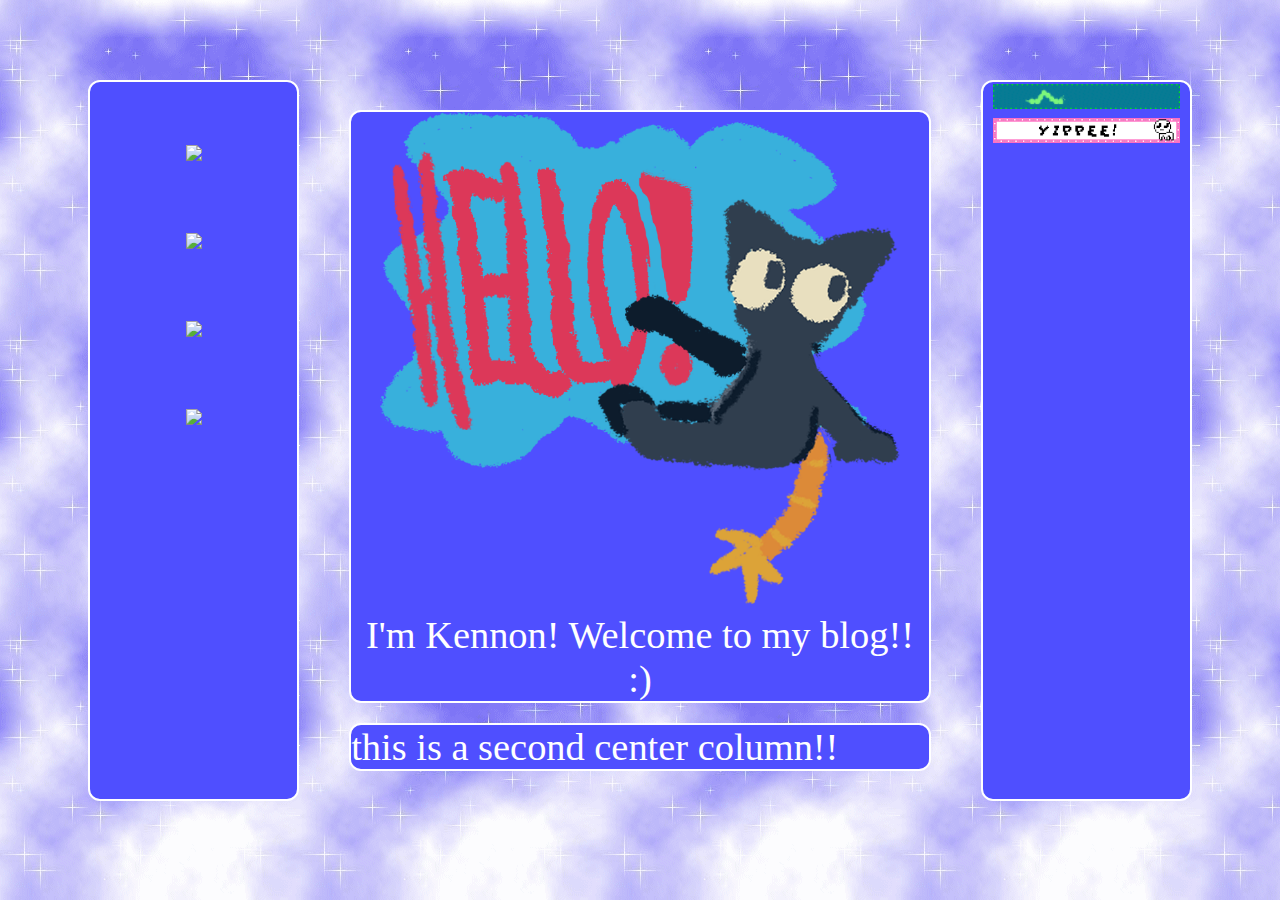
==== index.html @ 5536f4b5 "start of media queries" ====
<!DOCTYPE html>
<html lang="en">
<head>
    <meta charset="UTF-8">
    <meta http-equiv="X-UA-Compatible" content="IE=edge">
    <meta name="viewport" content="width=device-width, initial-scale=1.0">
    <title>TEST WEBSITE!!!!!! !! !! ! ! !!!!!</title>
    <link rel="stylesheet" href="style.css">
    <link rel="preconnect" href="https://fonts.googleapis.com">
<link rel="preconnect" href="https://fonts.gstatic.com" crossorigin>
<link href="https://fonts.googleapis.com/css2?family=Nabla&display=swap" rel="stylesheet">
<link rel="preconnect" href="https://fonts.googleapis.com">
<link rel="preconnect" href="https://fonts.gstatic.com" crossorigin>
<link href="https://fonts.googleapis.com/css2?family=Paytone+One&display=swap" rel="stylesheet">
</head>
<body>
    <div class="webcolumns">
<!--LEFT SIDEBAR-->
        <div class="lsidebar">
            <br>
                <center><a href="index.html"><img src="home.png" width="90%"></a></center><br>
                <center><a href="blog.html"><img src="blog.png" width="90%"></a></center><br>
                <center><a href="links.html"><img src="links.png" width="90%"></a></center><br>
                <center><a href="https://kennoncummings.cargo.site/"><img src="port.png" width="90%"></a></center>
                <br>
        </div>
<!--CENTER CONTENT-->
            <div class="center">
                <div class="centercol">
                    <center><img src="HELLO.png" width="90%">
                        I'm Kennon! Welcome to my blog!! :) 
                </div>
                 <div class="centercol">this is a second center column!!</div>
            </div>
<!--RIGHT SIDEBAR-->        
        <div class="rsidebar">
<!--A BUNCH OF STAMPS/IMAGES-->
            <center><img src="worm.gif" width="90%"><img src="YIPPIE.webp" width="90%">
            </center>
        </div>
    </div>
</body>
</html>
---- style.css ----
/*LINK STUFF*/
a{

}

a:link{
    color:coral;
    text-decoration: none;
}
a:visited{
    color:lightskyblue;
}
a:hover{
    color:rgb(244, 192, 35);
    text-decoration: underline;
}

/*BG*/
body{
    background-image: url('skystarlight.gif');
    font-size: 30px;
    color: white;
}

/*COLUMNS*/
.center{
    display:inline-block;
    width:60%;
    padding:10px;
    flex-grow:3;
}

.centercol{
   display: block;
    background-color:#4f4fff;
    border-radius: 12px;
    flex-grow: 3;
    font-size: 3vw;
    border: 2px solid white;
    margin: 20px;
    font-family:Cambria, Cochin, Georgia, Times, 'Times New Roman', serif;
    flex-wrap: wrap;
    float:center;
    align-self: auto;
}

.lsidebar{
    width:20%;
    float:left;
    border: 2px solid white;
    font-size:3vw;
    background-color:#4f4fff;
    border-radius: 12px;
    flex-grow:1;
}
.rsidebar{
    width:20%;
    float:right;
    border: 2px solid white;
    background-color:#4f4fff;
    border-radius: 12px;
    flex-grow: 1;
}
.webcolumns{
    display: flex;
    align-content: space-between;
    gap:20px;
    margin:80px;
    cursor: url(mouse.png), auto;
}


/* MEDIA QUERIES */
@media(min-width: 0px) and (max-width: 650px) {

    .lsidebar{
        width:10%
    }

    .rsidebar{
        width:10%
    }
    
}
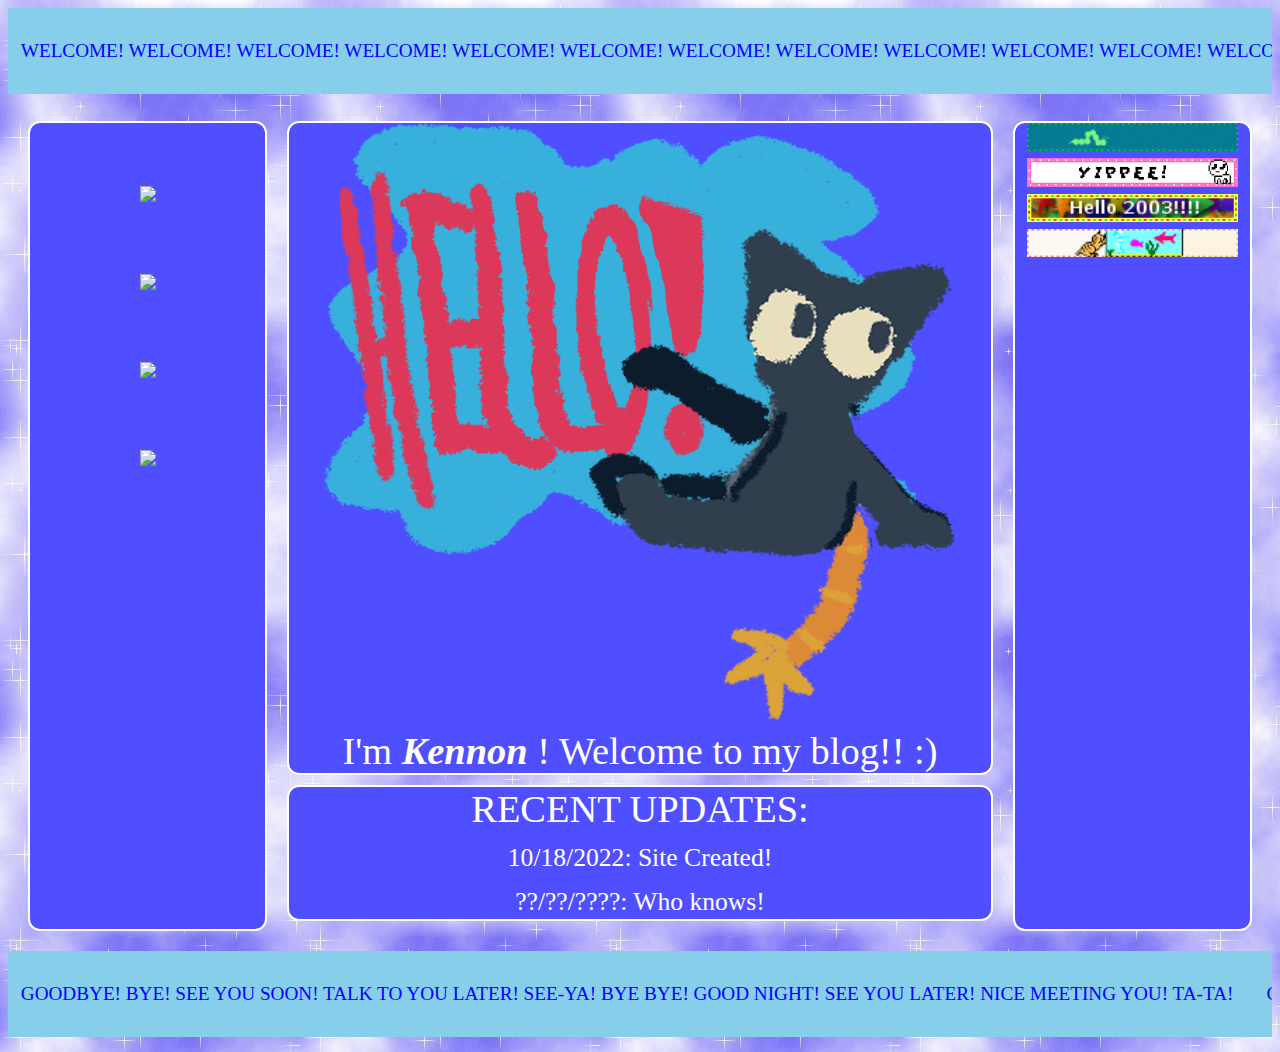
==== commit f96c25f8: "fixing media queries + new images" ====
--- a/index.html
+++ b/index.html
@@ -4,7 +4,8 @@
     <meta charset="UTF-8">
     <meta http-equiv="X-UA-Compatible" content="IE=edge">
     <meta name="viewport" content="width=device-width, initial-scale=1.0">
-    <title>TEST WEBSITE!!!!!! !! !! ! ! !!!!!</title>
+    <title>HOME</title>
+    <link rel="icon" type="image/x-icon" href="mouse.png">
     <link rel="stylesheet" href="style.css">
     <link rel="preconnect" href="https://fonts.googleapis.com">
 <link rel="preconnect" href="https://fonts.gstatic.com" crossorigin>
@@ -14,31 +15,60 @@
 <link href="https://fonts.googleapis.com/css2?family=Paytone+One&display=swap" rel="stylesheet">
 </head>
 <body>
+    <div class="wrapper">
+        <div class="mobilenav">
+            <center><a href="index.html"><img src="home.png" class="sidebutton" width="90%"></a></center>
+            <center><a  href="blog.html"><img src="blog.png"  class="sidebutton" width="90%"></a></center>
+            <center><a  href="links.html"><img src="links.png"  class="sidebutton" width="90%"></a></center>
+            <center><a  href="https://kennoncummings.cargo.site/"><img src="port.png" class="sidebutton" width="90%"></a></center>
+        </div>
+        <div class="marquee">
+          <p>
+            WELCOME! WELCOME! WELCOME! WELCOME! WELCOME! WELCOME! WELCOME! WELCOME! WELCOME! WELCOME! WELCOME! WELCOME! 
+          </p>
+          <p>
+            WELCOME! WELCOME! WELCOME! WELCOME! WELCOME! WELCOME! WELCOME! WELCOME! WELCOME! 
+        </div>
+      </div>
     <div class="webcolumns">
 <!--LEFT SIDEBAR-->
         <div class="lsidebar">
             <br>
-                <center><a href="index.html"><img src="home.png" width="90%"></a></center><br>
-                <center><a href="blog.html"><img src="blog.png" width="90%"></a></center><br>
-                <center><a href="links.html"><img src="links.png" width="90%"></a></center><br>
-                <center><a href="https://kennoncummings.cargo.site/"><img src="port.png" width="90%"></a></center>
+                <center><a href="index.html"><img src="home.png" class="sidebutton" width="90%"></a></center><br>
+                <center><a  href="blog.html"><img src="blog.png"  class="sidebutton" width="90%"></a></center><br>
+                <center><a  href="links.html"><img src="links.png"  class="sidebutton" width="90%"></a></center><br>
+                <center><a  href="https://kennoncummings.cargo.site/"><img src="port.png" class="sidebutton" width="90%"></a></center>
                 <br>
         </div>
 <!--CENTER CONTENT-->
             <div class="center">
                 <div class="centercol">
-                    <center><img src="HELLO.png" width="90%">
-                        I'm Kennon! Welcome to my blog!! :) 
+                    <center><img src="HELLO.png" width="90%"><br>
+                        I'm <em><strong>Kennon</strong></em> ! Welcome to my blog!! :) 
                 </div>
-                 <div class="centercol">this is a second center column!!</div>
+                 <div class="centercol"><center>RECENT UPDATES:<br> <span style="font-size: 2vw;">10/18/2022: Site Created!<br> ??/??/????: Who knows!</span>
+                    </center></div>
             </div>
 <!--RIGHT SIDEBAR-->        
         <div class="rsidebar">
 <!--A BUNCH OF STAMPS/IMAGES-->
-            <center><img src="worm.gif" width="90%"><img src="YIPPIE.webp" width="90%">
+            <center>
+                <img src="worm.gif" width="90%">
+                <img src="YIPPIE.webp" width="90%">
+                <img src="2003.gif" width="90%">
+                <img src="fish.gif" width="90%">
             </center>
         </div>
     </div>
+    <div class="wrapper">
+        <div class="marquee2">
+          <p>
+           GOODBYE! BYE! SEE YOU SOON! TALK TO YOU LATER! SEE-YA! BYE BYE! GOOD NIGHT! SEE YOU LATER! NICE MEETING YOU! TA-TA!
+          </p>
+          <p>
+            GOODBYE! BYE! SEE YOU SOON! TALK TO YOU LATER! SEE-YA! BYE BYE! GOOD NIGHT! SEE YOU LATER! NICE MEETING YOU! TA-TA!
+        </div>
+      </div>
 </body>
 </html>
 
--- a/style.css
+++ b/style.css
@@ -22,11 +22,16 @@
     color: white;
 }
 
+p{
+    font-size:1.5vw;
+    text-align: center;
+    padding:1vw;
+}
+
 /*COLUMNS*/
 .center{
     display:inline-block;
     width:60%;
-    padding:10px;
     flex-grow:3;
 }
 
@@ -37,11 +42,11 @@
     flex-grow: 3;
     font-size: 3vw;
     border: 2px solid white;
-    margin: 20px;
     font-family:Cambria, Cochin, Georgia, Times, 'Times New Roman', serif;
     flex-wrap: wrap;
     float:center;
     align-self: auto;
+    margin-bottom: 10px;
 }
 
 .lsidebar{
@@ -65,20 +70,100 @@
     display: flex;
     align-content: space-between;
     gap:20px;
-    margin:80px;
+    margin:20px;
     cursor: url(mouse.png), auto;
 }
+
+.sidebutton{
+    transition: transform .2s;
+}
+
+.sidebutton:hover{
+    transform: scale(1.1);
+}
+
+.mobilenav{
+    display:none;
+}
+
+.wrapper {
+    max-width: 100%;
+    overflow: hidden;
+    color:blue;
+  }
+  
+  .marquee {
+    white-space: nowrap;
+    background-color: skyblue;
+    overflow: hidden;
+    display:inline-block;
+    animation: marquee 20s linear infinite;
+  }
+  
+  .marquee p {
+    display: inline-block;
+  }
+
+  .marquee2 {
+    white-space: nowrap;
+    background-color: skyblue;
+    overflow: hidden;
+    display:inline-block;
+    animation: marquee 20s linear infinite;
+  }
+  
+  .marquee2 p {
+    display: inline-block;
+  }
+  
+  @keyframes marquee {
+    0% {
+      transform: translate3d(0, 0, 0);
+    }
+    100% {
+      transform: translate3d(-50%, 0, 0);
+    }
+  }
+
+  @keyframes marquee2 {
+    0% {
+      transform: translate3d(0, 0, 0);
+    }
+    100% {
+      transform: translate3d(50%, 0, 0);
+    }
+  }
 
 
 /* MEDIA QUERIES */
 @media(min-width: 0px) and (max-width: 650px) {
 
     .lsidebar{
-        width:10%
+        display:none;
     }
 
     .rsidebar{
-        width:10%
+        display:none;
+    }
+
+    .center{
+        width:100%
+    }
+
+    .marquee{
+        display:none
+    }
+
+    .marquee2{
+        display:none;
+    }
+
+    .mobilenav{
+        background-color: #4f4fff;
+        display:flex;
+        border: 2px solid white;
+        border-radius: 12px;
+        margin: 1vw;
     }
     
 }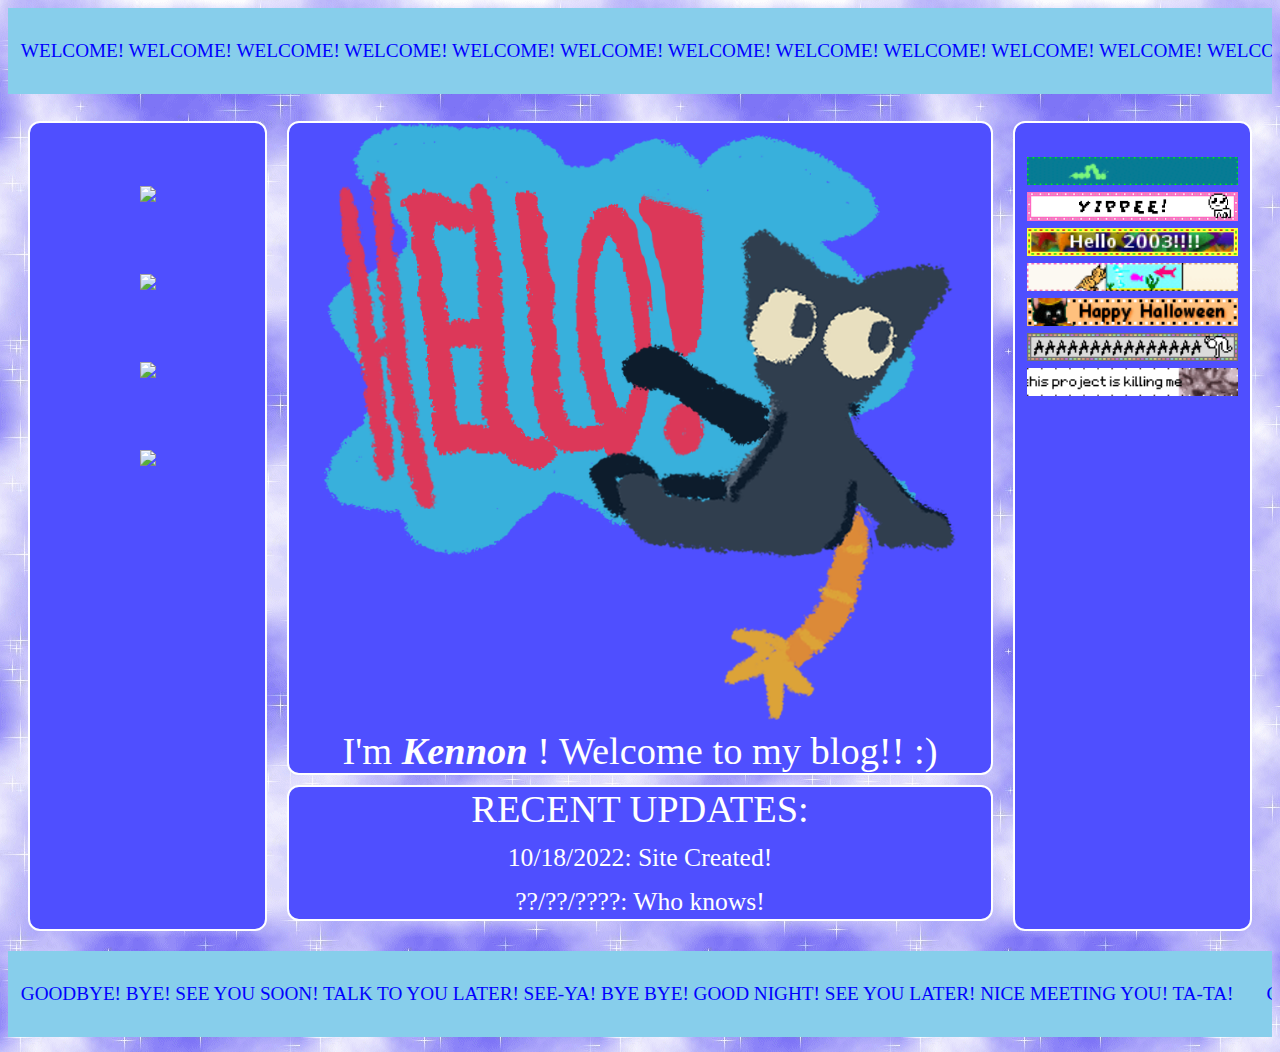
==== commit 39e277d1: "more gifs" ====
--- a/index.html
+++ b/index.html
@@ -53,10 +53,14 @@
         <div class="rsidebar">
 <!--A BUNCH OF STAMPS/IMAGES-->
             <center>
+                <br>
                 <img src="worm.gif" width="90%">
                 <img src="YIPPIE.webp" width="90%">
                 <img src="2003.gif" width="90%">
                 <img src="fish.gif" width="90%">
+                <img src="halloween.webp" width="90%">
+                <img src="a.gif" width="90%">
+                <img src="help.gif" width="90%">
             </center>
         </div>
     </div>
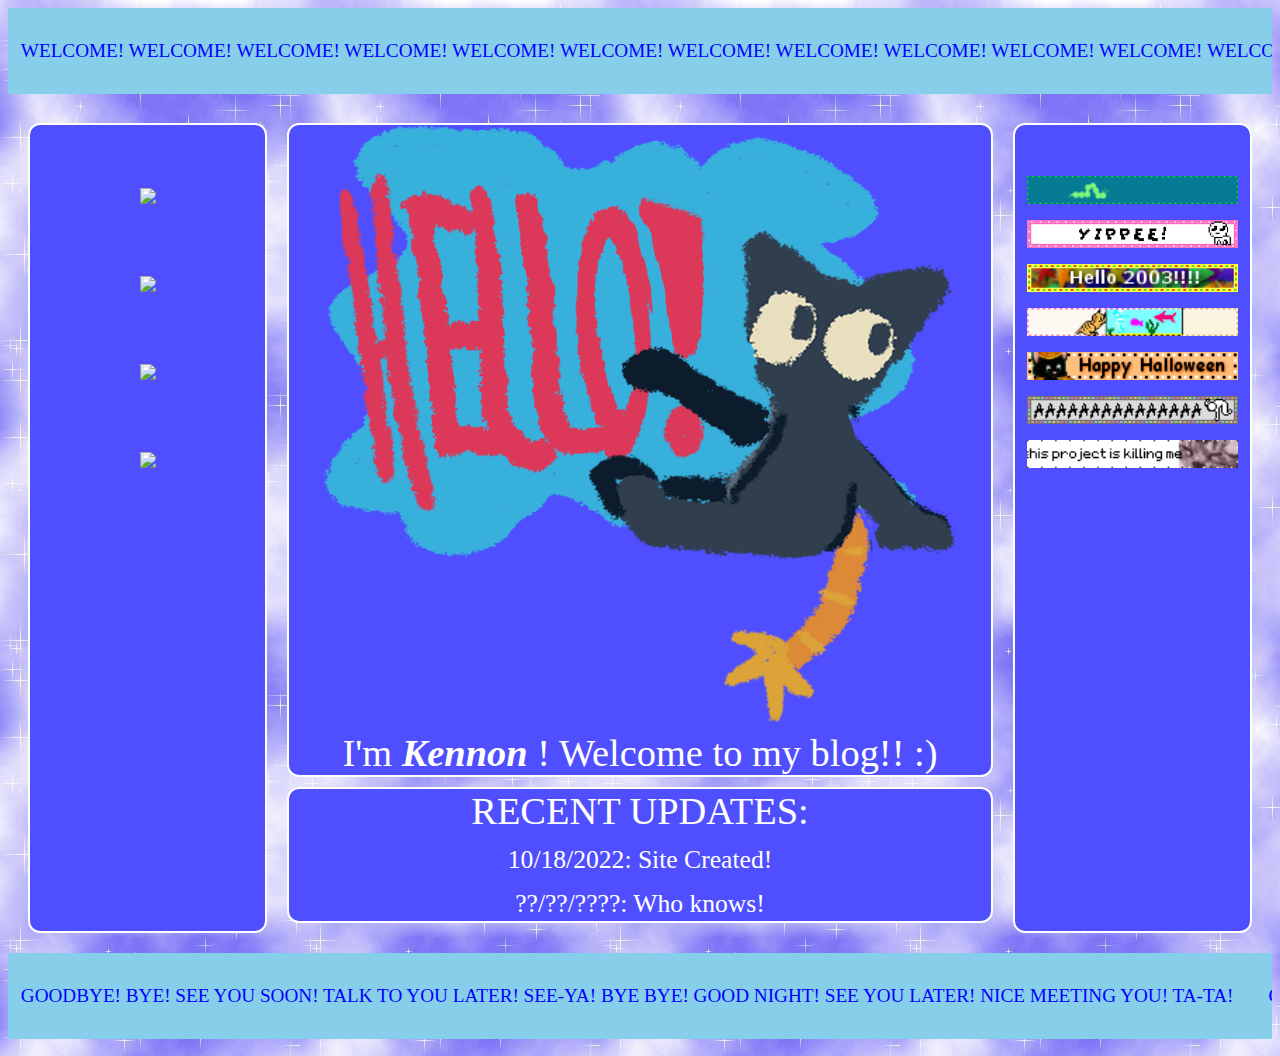
==== commit 77532209: "scrolling text + mobile nav on every page" ====
--- a/index.html
+++ b/index.html
@@ -16,12 +16,7 @@
 </head>
 <body>
     <div class="wrapper">
-        <div class="mobilenav">
-            <center><a href="index.html"><img src="home.png" class="sidebutton" width="90%"></a></center>
-            <center><a  href="blog.html"><img src="blog.png"  class="sidebutton" width="90%"></a></center>
-            <center><a  href="links.html"><img src="links.png"  class="sidebutton" width="90%"></a></center>
-            <center><a  href="https://kennoncummings.cargo.site/"><img src="port.png" class="sidebutton" width="90%"></a></center>
-        </div>
+    
         <div class="marquee">
           <p>
             WELCOME! WELCOME! WELCOME! WELCOME! WELCOME! WELCOME! WELCOME! WELCOME! WELCOME! WELCOME! WELCOME! WELCOME! 
@@ -30,6 +25,12 @@
             WELCOME! WELCOME! WELCOME! WELCOME! WELCOME! WELCOME! WELCOME! WELCOME! WELCOME! 
         </div>
       </div>
+      <div class="mobilenav">
+        <center><a href="index.html"><img src="home.png" class="sidebutton" width="90%"></a></center>
+        <center><a  href="blog.html"><img src="blog.png"  class="sidebutton" width="90%"></a></center>
+        <center><a  href="links.html"><img src="links.png"  class="sidebutton" width="90%"></a></center>
+        <center><a  href="https://kennoncummings.cargo.site/"><img src="port.png" class="sidebutton" width="90%"></a></center>
+    </div>
     <div class="webcolumns">
 <!--LEFT SIDEBAR-->
         <div class="lsidebar">
@@ -46,8 +47,8 @@
                     <center><img src="HELLO.png" width="90%"><br>
                         I'm <em><strong>Kennon</strong></em> ! Welcome to my blog!! :) 
                 </div>
-                 <div class="centercol"><center>RECENT UPDATES:<br> <span style="font-size: 2vw;">10/18/2022: Site Created!<br> ??/??/????: Who knows!</span>
-                    </center></div>
+                 <div class="centercol"><center>RECENT UPDATES:<br> <span class="updatetext">10/18/2022: Site Created!<br> ??/??/????: Who knows!</span>
+                    </center></span></div>
             </div>
 <!--RIGHT SIDEBAR-->        
         <div class="rsidebar">
@@ -65,7 +66,7 @@
         </div>
     </div>
     <div class="wrapper">
-        <div class="marquee2">
+        <div class="marquee">
           <p>
            GOODBYE! BYE! SEE YOU SOON! TALK TO YOU LATER! SEE-YA! BYE BYE! GOOD NIGHT! SEE YOU LATER! NICE MEETING YOU! TA-TA!
           </p>
--- a/style.css
+++ b/style.css
@@ -18,7 +18,7 @@
 /*BG*/
 body{
     background-image: url('skystarlight.gif');
-    font-size: 30px;
+    font-size: 3vw;
     color: white;
 }
 
@@ -49,6 +49,10 @@
     margin-bottom: 10px;
 }
 
+.updatetext{
+  font-size:2vw;
+}
+
 .lsidebar{
     width:20%;
     float:left;
@@ -136,6 +140,29 @@
 
 
 /* MEDIA QUERIES */
+
+@media(min-width: 650px) and (max-width: 1000px) {
+  p{
+    font-size:2.5vw;
+  }
+
+  body{
+    font-size:4vw;
+  }
+
+  .centercol{
+    font-size:4vw;
+  }
+  
+  .updatetext{
+    font-size:4vw;
+  }
+
+    .sidebutton{
+      height:90px
+  }
+}
+
 @media(min-width: 0px) and (max-width: 650px) {
 
     .lsidebar{
@@ -151,11 +178,15 @@
     }
 
     .marquee{
-        display:none
+     
     }
 
     .marquee2{
-        display:none;
+      
+    }
+
+    .updatetext{
+      font-size:4vw;
     }
 
     .mobilenav{
@@ -165,5 +196,17 @@
         border-radius: 12px;
         margin: 1vw;
     }
-    
-}+
+body{
+  font-size: 6vw;
+}
+
+p{
+  font-size: 4.5vw;
+}
+
+.centercol{
+  font-size: 7vw;
+}
+}
+
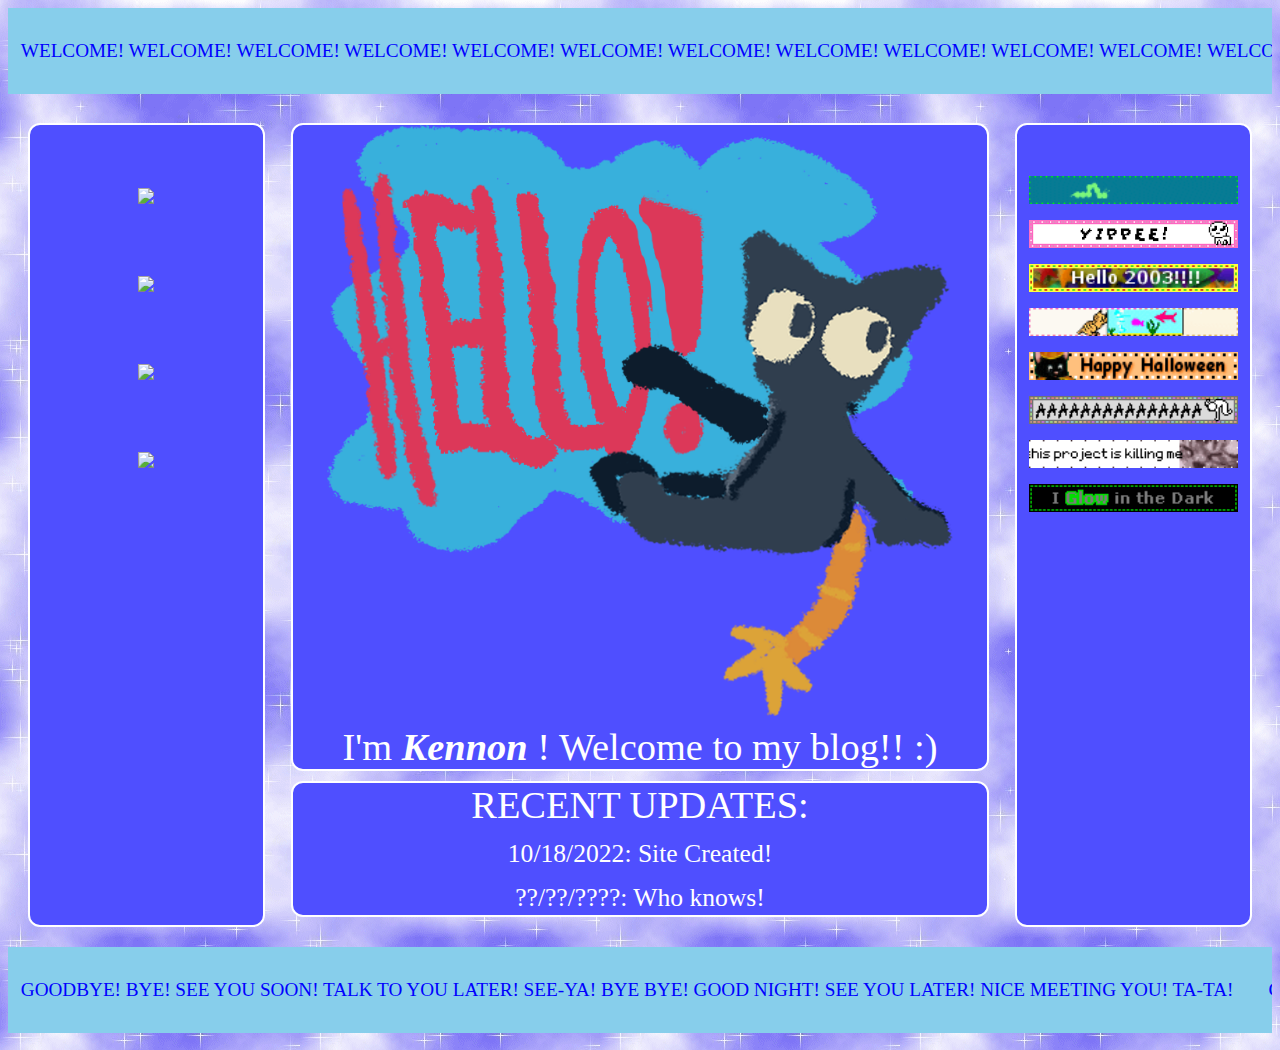
==== commit 0a107f42: "finishing touches??????" ====
--- a/index.html
+++ b/index.html
@@ -45,7 +45,7 @@
             <div class="center">
                 <div class="centercol">
                     <center><img src="HELLO.png" width="90%"><br>
-                        I'm <em><strong>Kennon</strong></em> ! Welcome to my blog!! :) 
+                        I'm <span class="fancyname"><em><strong>Kennon</strong></em></span> ! Welcome to my blog!! :) 
                 </div>
                  <div class="centercol"><center>RECENT UPDATES:<br> <span class="updatetext">10/18/2022: Site Created!<br> ??/??/????: Who knows!</span>
                     </center></span></div>
@@ -62,6 +62,7 @@
                 <img src="halloween.webp" width="90%">
                 <img src="a.gif" width="90%">
                 <img src="help.gif" width="90%">
+                <img src="glow.gif" width="90%">
             </center>
         </div>
     </div>
--- a/style.css
+++ b/style.css
@@ -13,6 +13,7 @@
 a:hover{
     color:rgb(244, 192, 35);
     text-decoration: underline;
+   font-style: italic;
 }
 
 /*BG*/
@@ -26,6 +27,11 @@
     font-size:1.5vw;
     text-align: center;
     padding:1vw;
+}
+
+.fancyname:hover{
+text-decoration: underline;
+color:rgb(244, 192, 35);
 }
 
 /*COLUMNS*/
@@ -73,7 +79,7 @@
 .webcolumns{
     display: flex;
     align-content: space-between;
-    gap:20px;
+    gap:2vw;
     margin:20px;
     cursor: url(mouse.png), auto;
 }
@@ -161,6 +167,10 @@
     .sidebutton{
       height:90px
   }
+
+  .rsidebar{
+    display:none;
+  }
 }
 
 @media(min-width: 0px) and (max-width: 650px) {
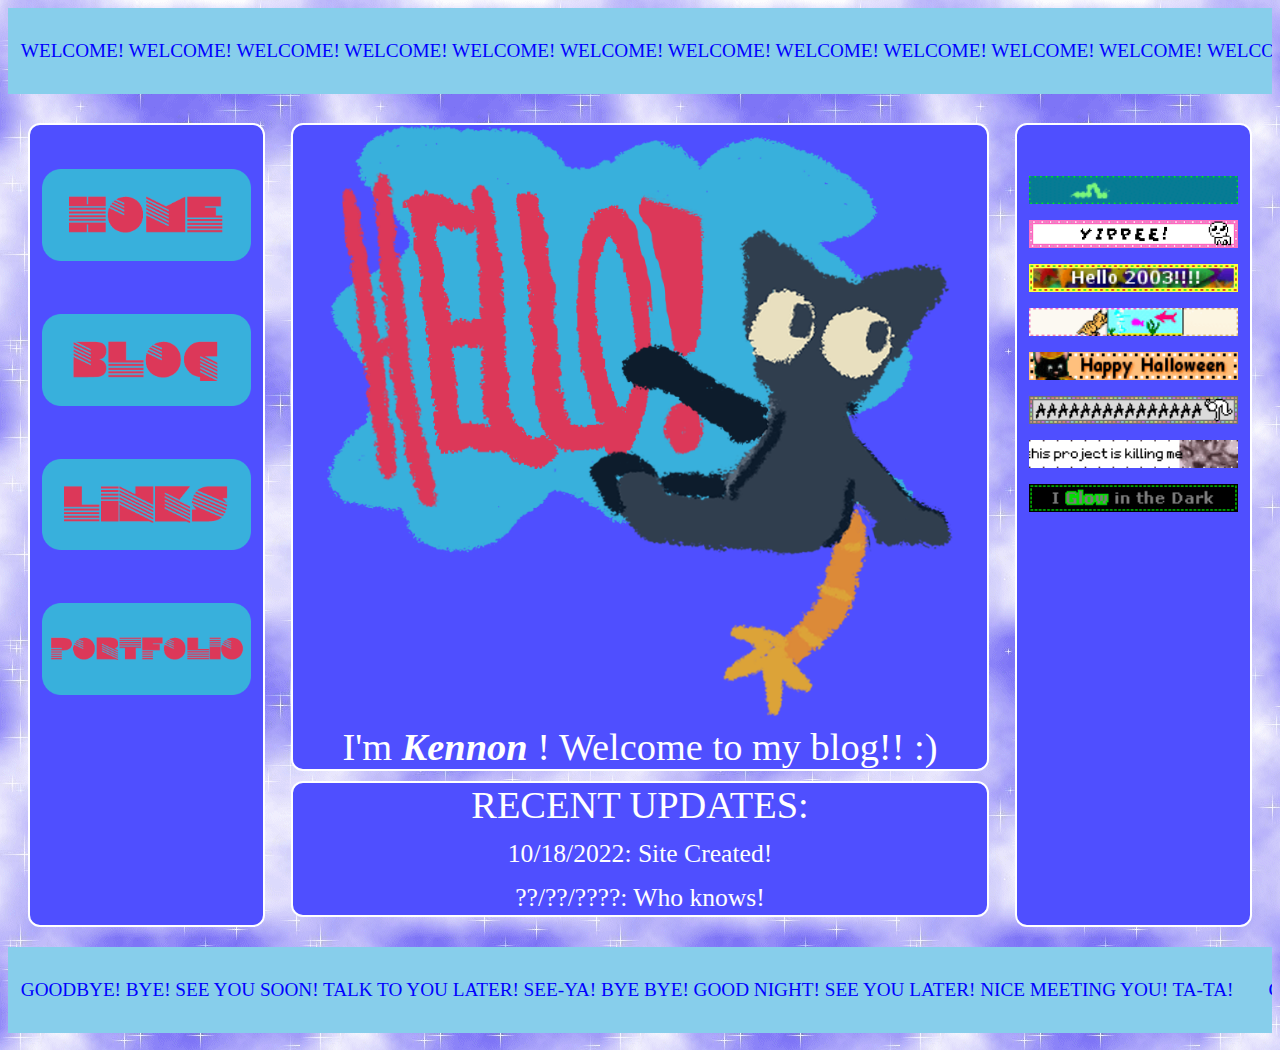
==== commit ca625766: "i hate case sensitivity" ====
--- a/index.html
+++ b/index.html
@@ -35,10 +35,10 @@
 <!--LEFT SIDEBAR-->
         <div class="lsidebar">
             <br>
-                <center><a href="index.html"><img src="home.png" class="sidebutton" width="90%"></a></center><br>
-                <center><a  href="blog.html"><img src="blog.png"  class="sidebutton" width="90%"></a></center><br>
-                <center><a  href="links.html"><img src="links.png"  class="sidebutton" width="90%"></a></center><br>
-                <center><a  href="https://kennoncummings.cargo.site/"><img src="port.png" class="sidebutton" width="90%"></a></center>
+                <center><a href="index.html"><img src="HOME.png" class="sidebutton" width="90%"></a></center><br>
+                <center><a  href="blog.html"><img src="BLOG.png"  class="sidebutton" width="90%"></a></center><br>
+                <center><a  href="links.html"><img src="LINKS.png"  class="sidebutton" width="90%"></a></center><br>
+                <center><a  href="https://kennoncummings.cargo.site/"><img src="PORT.png" class="sidebutton" width="90%"></a></center>
                 <br>
         </div>
 <!--CENTER CONTENT-->
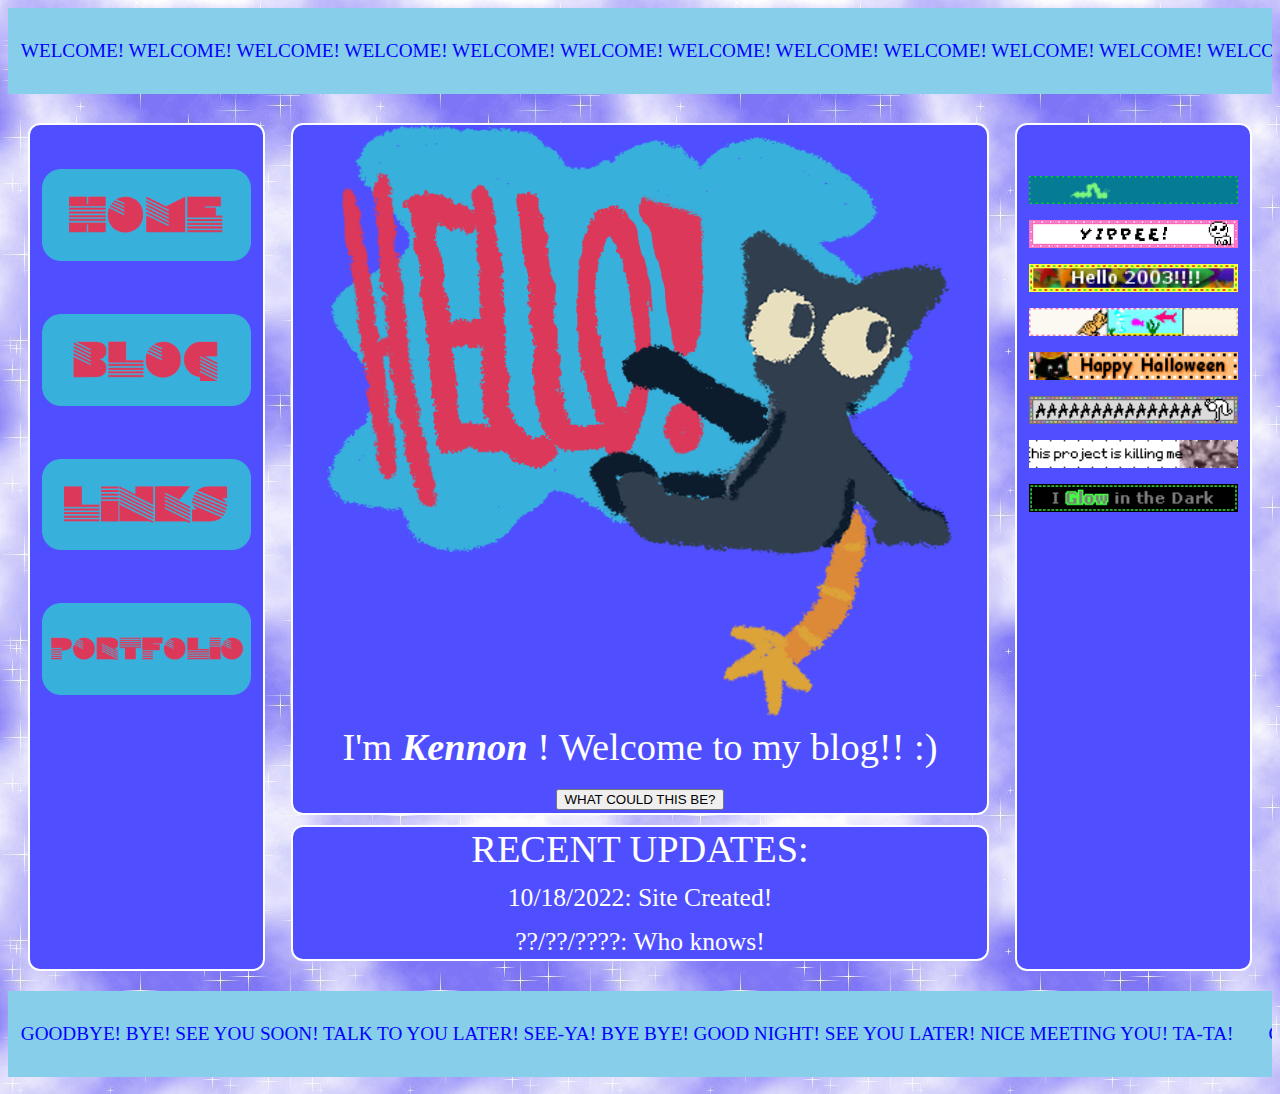
==== commit 6ea08af3: "Branch Java Edits" ====
--- a/index.html
+++ b/index.html
@@ -26,10 +26,10 @@
         </div>
       </div>
       <div class="mobilenav">
-        <center><a href="index.html"><img src="home.png" class="sidebutton" width="90%"></a></center>
-        <center><a  href="blog.html"><img src="blog.png"  class="sidebutton" width="90%"></a></center>
-        <center><a  href="links.html"><img src="links.png"  class="sidebutton" width="90%"></a></center>
-        <center><a  href="https://kennoncummings.cargo.site/"><img src="port.png" class="sidebutton" width="90%"></a></center>
+        <center><a href="index.html"><img src="HOME.png" class="sidebutton" width="90%"></a></center>
+        <center><a  href="blog.html"><img src="BLOG.png"  class="sidebutton" width="90%"></a></center>
+        <center><a  href="links.html"><img src="LINKS.png"  class="sidebutton" width="90%"></a></center>
+        <center><a  href="https://kennoncummings.cargo.site/"><img src="PORT.png" class="sidebutton" width="90%"></a></center>
     </div>
     <div class="webcolumns">
 <!--LEFT SIDEBAR-->
@@ -44,9 +44,10 @@
 <!--CENTER CONTENT-->
             <div class="center">
                 <div class="centercol">
-                    <center><img src="HELLO.png" width="90%"><br>
-                        I'm <span class="fancyname"><em><strong>Kennon</strong></em></span> ! Welcome to my blog!! :) 
-                </div>
+                    <center><img onclick="helloAnimation()" id='hello' src="HELLO.png" width="90%"><br>
+                        I'm <span class="fancyname"><em><strong>Kennon</strong></em></span> ! Welcome to my blog!! :) <br>
+                        <button id="myBtn">WHAT COULD THIS BE?</button>
+                      </div>
                  <div class="centercol"><center>RECENT UPDATES:<br> <span class="updatetext">10/18/2022: Site Created!<br> ??/??/????: Who knows!</span>
                     </center></span></div>
             </div>
@@ -75,6 +76,7 @@
             GOODBYE! BYE! SEE YOU SOON! TALK TO YOU LATER! SEE-YA! BYE BYE! GOOD NIGHT! SEE YOU LATER! NICE MEETING YOU! TA-TA!
         </div>
       </div>
+      <script src="script.js"></script> 
 </body>
 </html>
 
--- a/style.css
+++ b/style.css
@@ -164,9 +164,6 @@
     font-size:4vw;
   }
 
-    .sidebutton{
-      height:90px
-  }
 
   .rsidebar{
     display:none;
@@ -185,14 +182,6 @@
 
     .center{
         width:100%
-    }
-
-    .marquee{
-     
-    }
-
-    .marquee2{
-      
     }
 
     .updatetext{
